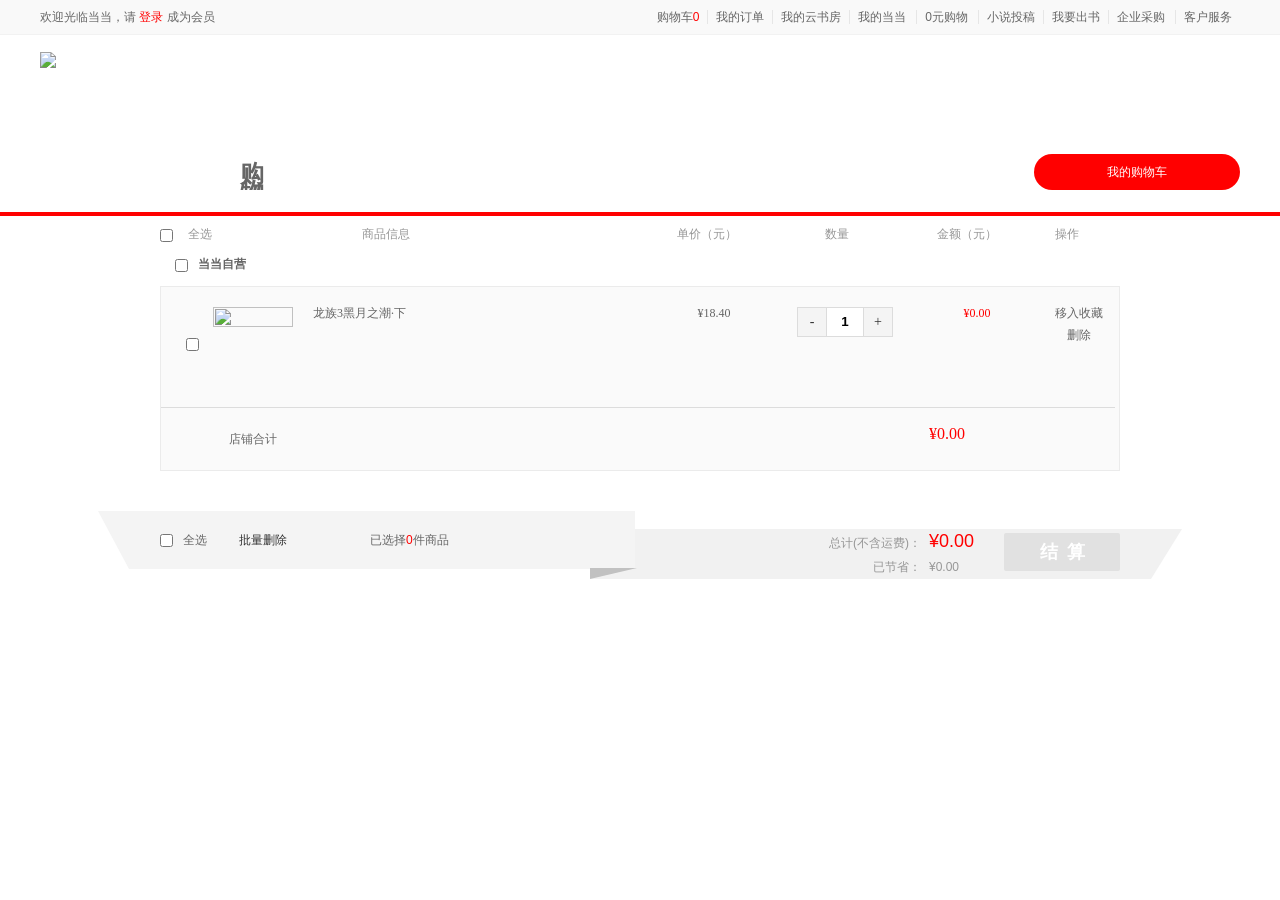
==== src/cartlist.html @ 15c531ff "第一次提交" ====
<!DOCTYPE html>
<html lang="en">

<head>
    <meta charset="UTF-8">
    <meta name="viewport" content="width=device-width, initial-scale=1.0">
    <title>购物车列表展示</title>
    <link rel="stylesheet" href="../src/css/cart.css">
</head>

<body>
    <!-- 个人信息导航栏 -->
    <div class="info_container">
        <div class="info">
            <div class="welcome">
                <span>欢迎光临当当，请
                    <a href="login.html" id="login" class="login">登录</a>
                    <a href="registry.html" id="registry" class="registry">成为会员</a>
                </span>
                <span class="login_after">
                    Hi,<span class="username">132*****2118</span>
                <a href="javascript:;">[退出]</a>
                </span>
            </div>
            <div class="rightinfo">
                <ul class="infolist">
                    <li>
                        <a href="javascript:;"><span class="iconfont icon-gouwuche"></span>购物车<span class="cartnum ">0</span></a>
                    </li>
                    <li>
                        <a href="javascript:;">我的订单</a>
                    </li>
                    <li>
                        <a href="javascript:;">我的云书房</a>
                    </li>
                    <li>
                        <a href="javascript:;">我的当当<span class="iconfont icon-more "></span></a>
                    </li>
                    <li>
                        <a href="javascript:;">0元购物<span class="iconfont icon-more "></span></a>
                    </li>
                    <li>
                        <a href="javascript:;">小说投稿</a>
                    </li>
                    <li>
                        <a href="javascript:;">我要出书</a>
                    </li>
                    <li>
                        <a href="javascript:;">企业采购<span class="iconfont icon-more "></span></a>
                    </li>
                    <li>
                        <a href="javascript:;">客户服务</a>
                    </li>
                </ul>
            </div>
        </div>
    </div>
    <div class="ad_bar">
        <a href="javascript:;">
            <img src="http://img61.ddimg.cn/2020/7/24/2020072417161249423.jpg" alt=" ">
        </a>
    </div>
    <div class="search_container">
        <div class="search">
            <div class="logo">
                <a href="index123.html">
                    <img src="http://img61.ddimg.cn/upload_img/00405/luyi/DDlogoNEW.gif" alt="" title="当当">
                </a>
                <h1>购物车</h1>
            </div>
            <div class="right">
                <div class="current">我的购物车</div>
            </div>
        </div>
    </div>
    <div id="cart">
        <ul>
            <li class="f1">
                <input type="checkbox">
                <span>全选</span>
            </li>
            <li class="f2">商品信息</li>
            <li class="f3">单价（元）</li>
            <li class="f3">数量</li>
            <li class="f3">金额（元）</li>
            <li class="f4">操作</li>
        </ul>
        <div class="item">
            <table class="shop_title" border="0" cellspacing="0" cellpadding="0">
                <tr>
                    <td>
                        <input type="checkbox">
                    </td>
                    <td>
                        <a href="javascript:;">当当自营</a>
                    </td>
                </tr>
            </table>
            <div class="cart_table">
                <table cellspacing="0" cellpadding="0" border="0">
                    <tr>
                        <td class="row1">
                            <input type="checkbox">
                        </td>
                        <td class="row_img">
                            <a href="javascript:;">
                                <img src="http://img3x0.ddimg.cn/5/21/23414990-1_m_4.jpg" alt="" width="80" height="80">
                            </a>
                        </td>
                        <td class="row_name">
                            <div class="name">
                                <a href="javascript:;">龙族3黑月之潮·下</a>
                            </div>
                        </td>
                        <td class="price_every">
                            <span>¥18.40</span>
                        </td>
                        <td class="row3">
                            <span class="amount">
                                <a href="javascript:;">-</a>
                                <input type="text" value="1">
                                <a href="javascript:;">+</a>
                            </span>
                        </td>
                        <td class="row4">
                            <span class="red">¥0.00</span>
                        </td>
                        <td class="row5">
                            <span>
                                <a href="javascript:;" class="fn-add-wish">移入收藏</a>
                            </span>
                            <span>
                                <a href="javascript:;" class="fn-remove-product">删除
                                </a>
                            </span>
                        </td>
                    </tr>
                    <tfoot>
                        <tr class="total">
                            <td class="row1">&nbsp;</td>
                            <td class="row_img">店铺合计</td>
                            <td colspan="2">&nbsp;</td>
                            <td colspan="3" class="row4">
                                <span class="red big">¥0.00</span>
                            </td>
                        </tr>
                    </tfoot>
                </table>
            </div>
        </div>
    </div>
    <!-- 结算 -->
    <div class="sum">
        <div class="sum_wrap">
            <div class="sum_right">
                <a class="total_btn" href="javascript:;" id="checkout_btn">结&nbsp;&nbsp;算</a>
                <div class="subtotal">
                    <p><span class="cartsum">总计(不含运费)：</span><span id="payAmount" class="price">¥0.00</span></p>
                    <p><span class="cartsum">已节省：</span><span id="totalFavor">¥0.00</span></p>
                </div>
            </div>
            <div class="sum_left">
                <input type="checkbox">
                <span>全选</span>
                <a href="javascript:;">批量删除</a>
                <span class="a">已选择<span class="red">0</span>件商品</span>
            </div>
            <div class="square_right"></div>
            <div class="square_left"></div>
            <div class="square_bottom"></div>
        </div>
    </div>
</body>

</html>
---- src/css/cart.css ----
@charset "utf-8";
body,
div,
dl,
dt,
dd,
ul,
ol,
li,
h1,
h2,
h3,
h4,
h5,
h6,
pre,
code,
form,
fieldset,
legend,
input,
textarea,
p,
blockquote,
th,
td {
    margin: 0;
    padding: 0;
}

h1,
h2,
h3,
h4,
h5,
h6 {
    font-weight: normal;
}

li {
    list-style: none;
}

img {
    border: none;
}

i {
    font-style: normal;
}

input,
select,
textarea {
    outline: none;
    border: none;
    background: none;
    border-radius: 0;
    -webkit-border-radius: 0;
    background-image: -webkit-linear-gradient(transparent, transparent);
    background-image: linear-gradient(transparent, transparent);
    font-family: "Helvetica", "Arial";
}

textarea {
    resize: none;
}

article， aside， details， figcaption， figure， footer， header， hgroup， menu， nav， section {
    display: block;
}

img {
    display: block;
    height: auto;
    /* vertical-align: top; */
}

.video embed， .video object， .video iframe {
    width: 100%;
    height: auto;
}

a {
    border: 0;
    text-decoration: none;
    outline: none;
}

a,
button,
input {
    -webkit-tap-highlight-color: rgba(255, 0, 0, 0);
}

em {
    font-style: normal;
}

body {
    font: 12px/150% Arial, Verdana, "\5b8b\4f53";
    color: #666;
    background: #fff;
    -webkit-font-smoothing: antialiased
}

a {
    color: #666;
}

i {
    cursor: default;
}


/* 顶部广告栏 */

.ad_bar {
    width: 1200px;
    height: 60px;
    margin: 0 auto;
    overflow: hidden;
    margin-top: 17px;
}

.ad_bar img {
    width: 1200px;
    height: 60px;
}


/* 个人信息导航栏 */

.info_container {
    background-color: #f9f9f9;
    border-bottom: 1px solid #f2f2f2;
}

.info {
    width: 1200px;
    margin: 0 auto;
    height: 34px;
    line-height: 34px;
}

.info .icon-more {
    font-size: 12px;
    margin-left: 2px;
    margin-top: 2px;
}

.info .rightinfo {
    float: right;
}

.info .welcome {
    float: left;
}

.info .welcome .login_after {
    color: red;
    display: none;
}

.info .rightinfo .infolist {
    float: right;
}

.info .infolist li {
    list-style: none;
    float: left;
}

.info .welcome .login {
    color: red;
}

.info .rightinfo .infolist li a {
    border-right: 1px solid #e6e6e6;
    padding: 0 8px;
}

.info .rightinfo .infolist li:last-child a {
    border: none;
}

.info .rightinfo .infolist li .icon-gouwuche {
    color: red;
    font-size: 12px;
    margin: 0 5px;
}

.info .rightinfo .infolist li .cartnum {
    color: red;
}

.info .welcome .registry:hover {
    color: red;
}


/*  */

.search_container {
    border-bottom: 4px solid red;
    padding-bottom: 22px;
}

.search {
    width: 1200px;
    overflow: hidden;
    margin: 0 auto;
}

.search .logo {
    float: left;
    position: relative;
}

.search .logo h1 {
    position: absolute;
    left: 200px;
    top: 53px;
    font-weight: 600;
    font-family: Verdana;
}

.search .right {
    float: right;
}

.search .right .current {
    color: #fff;
    width: 206px;
    height: 36px;
    line-height: 36px;
    text-align: center;
    background: red;
    margin-top: 42px;
    border-radius: 18px;
}


/* 购物车列表 */

#cart {
    width: 960px;
    margin: 0 auto;
    font-family: Verdana;
}

#cart ul li {
    float: left;
    color: #969696;
    height: 36px;
    line-height: 36px;
}

#cart .f1 {
    width: 202px;
}

#cart .f1 input {
    margin-right: 12px;
    vertical-align: middle;
}

#cart .f2 {
    width: 280px;
}

#cart .f3 {
    width: 130px;
    text-align: center;
}

#cart .f4 {
    width: 70px;
    text-align: center;
}

#cart .shop_title {
    color: #323232;
    font-weight: bold;
    line-height: 24px;
    height: 24px;
    margin: 10px 0;
    padding-left: 15px;
}

#cart .shop_title input {
    margin-right: 10px;
    vertical-align: middle;
}

#cart .item .cart_table {
    width: 958px;
    border: 1px solid #ebebeb;
    background-color: #fafafa;
    margin-bottom: 40px;
}

#cart .item .cart_table td {
    padding-top: 15px;
    line-height: 22px;
    text-align: center;
}

#cart .item .cart_table .row1 {
    padding: 0 0 0 10px;
    width: 42px;
}

#cart .item .cart_table .row_img {
    padding: 20px 20px 20px 0;
    width: 80px;
    vertical-align: top;
}

#cart .item .cart_table .row_name {
    width: 336px;
    line-height: 18px;
    text-align: left;
    padding-top: 17px;
    vertical-align: top;
}

#cart .item .cart_table .row_name .name {
    width: 100%;
    height: 36px;
    overflow: hidden;
    margin-bottom: 27px;
}

#cart .item .cart_table .price_every {
    width: 130px;
    padding-top: 15px;
    line-height: 22px;
    text-align: center;
    vertical-align: top;
}

#cart .item .cart_table .row3 {
    width: 132px;
    vertical-align: top;
}

#cart .item .cart_table .row3 .amount {
    display: block;
    border: 1px solid #dcdcdc;
    height: 28px;
    width: 94px;
    line-height: 28px;
    font-size: 14px;
    margin: 5px auto;
    overflow: hidden;
}

#cart .item .cart_table .row3 .amount a {
    display: block;
    float: left;
    height: 28px;
    width: 28px;
    background-color: #f4f4f4;
    text-decoration: none;
    color: #323232;
}

#cart .item .cart_table .row3 .amount input {
    width: 36px;
    height: 28px;
    line-height: 28px;
    float: left;
    padding: 0;
    text-align: center;
    border: 1px solid #dcdcdc;
    border-width: 0 1px;
    background-color: #fff;
    font-weight: bold;
}

#cart .item .cart_table .row4 {
    width: 132px;
    vertical-align: top;
}

.red {
    color: red;
}

#cart .item .cart_table .row5 {
    width: 72px;
    vertical-align: top;
}

#cart .item .cart_table .row5 span {
    display: block;
}

#cart .item .cart_table {
    width: 958px;
}

#cart .item .cart_table .total td {
    border-bottom: none 0;
    border-top: 1px solid #dcdcdc;
}

#cart .item .cart_table .total .big {
    font-size: 16px;
}

.sum_wrap {
    width: 960px;
    margin: 20px auto;
    padding: 0 62px;
    overflow: hidden;
    position: relative;
}

.sum_wrap .sum_right {
    float: right;
    margin: 18px 0 0;
    width: 530px;
    background: #f1f1f1;
}

.sum_wrap .sum_right .total_btn {
    cursor: default;
    background-color: #e1e1e1;
    float: right;
    display: block;
    width: 116px;
    height: 38px;
    font: bold 18px/38px "Microsoft Yahei";
    color: #fff;
    border-radius: 2px;
    text-align: center;
    margin-top: 4px;
}

.sum_wrap .sum_right .subtotal {
    padding-right: 30px;
    line-height: 24px;
    float: right;
    color: #969696;
}

.sum_wrap .sum_right .subtotal .cartsum {
    display: inline-block;
    width: 114px;
    text-align: right;
    padding: 0 8px 0 0;
}

.sum_wrap .sum_right .subtotal .price {
    color: red;
    font-size: 18px;
}

.sum_wrap .sum_left {
    float: left;
    line-height: 58px;
    width: 475px;
    background: #f4f4f4;
    position: relative;
    top: -68px;
}

.sum_wrap .sum_left input {
    margin-right: 7px;
    vertical-align: middle;
}

.sum_wrap .sum_left a {
    margin-left: 28px;
    color: #323232;
}

.sum_wrap .sum_left .a {
    margin-left: 80px;
}

.sum_wrap .square_right {
    height: 0;
    position: absolute;
    top: 18px;
    right: 0;
    width: 31px;
    border-top: 50px solid #f1f1f1;
    border-left: 0px solid transparent;
    border-right: 31px solid transparent;
    z-index: 999;
}

.sum_wrap .square_left {
    height: 0;
    position: absolute;
    top: 0;
    left: 0;
    width: 31px;
    border-top: 58px solid #f4f4f4;
    border-left: 31px solid transparent;
    border-right: 0px solid transparent;
    z-index: 999;
}

.sum_wrap .square_bottom {
    height: 0;
    position: absolute;
    top: 57px;
    left: 492px;
    border-top: 11px solid #c1c1c1;
    border-left: 0px solid transparent;
    border-right: 47px solid transparent;
    z-index: 999;
}
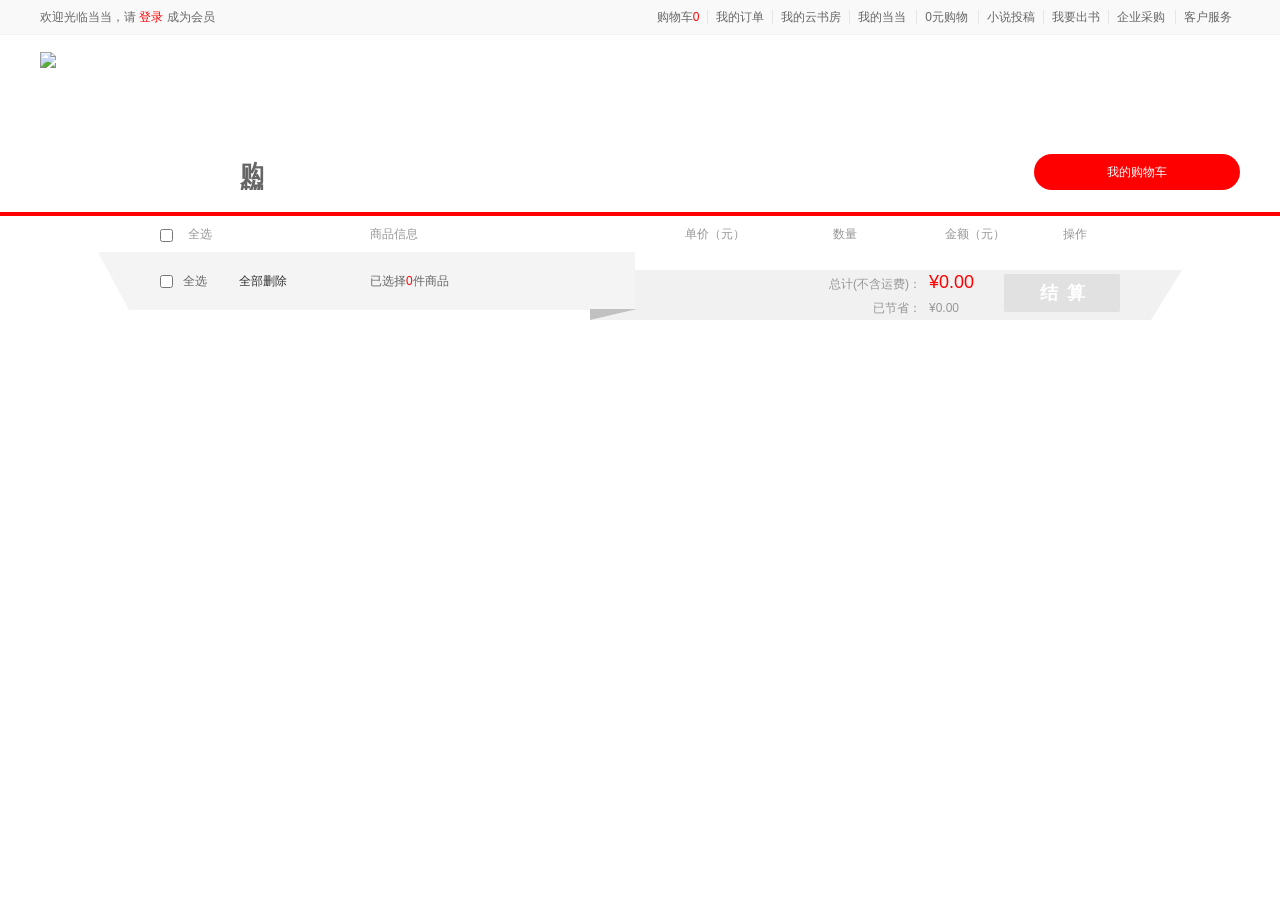
==== commit dfaf7b2c: "8月7日提交" ====
--- a/src/cartlist.html
+++ b/src/cartlist.html
@@ -5,7 +5,8 @@
     <meta charset="UTF-8">
     <meta name="viewport" content="width=device-width, initial-scale=1.0">
     <title>购物车列表展示</title>
-    <link rel="stylesheet" href="../src/css/cart.css">
+    <link rel="stylesheet" href="../src/css/cart1.css">
+    <script src="./script/require.js" defer async="true" data-main="./script/main.js" id="currentpage" currentmod="cartlist"></script>
 </head>
 
 <body>
@@ -76,7 +77,7 @@
     <div id="cart">
         <ul>
             <li class="f1">
-                <input type="checkbox">
+                <input type="checkbox" class="allselect a1">
                 <span>全选</span>
             </li>
             <li class="f2">商品信息</li>
@@ -86,67 +87,6 @@
             <li class="f4">操作</li>
         </ul>
         <div class="item">
-            <table class="shop_title" border="0" cellspacing="0" cellpadding="0">
-                <tr>
-                    <td>
-                        <input type="checkbox">
-                    </td>
-                    <td>
-                        <a href="javascript:;">当当自营</a>
-                    </td>
-                </tr>
-            </table>
-            <div class="cart_table">
-                <table cellspacing="0" cellpadding="0" border="0">
-                    <tr>
-                        <td class="row1">
-                            <input type="checkbox">
-                        </td>
-                        <td class="row_img">
-                            <a href="javascript:;">
-                                <img src="http://img3x0.ddimg.cn/5/21/23414990-1_m_4.jpg" alt="" width="80" height="80">
-                            </a>
-                        </td>
-                        <td class="row_name">
-                            <div class="name">
-                                <a href="javascript:;">龙族3黑月之潮·下</a>
-                            </div>
-                        </td>
-                        <td class="price_every">
-                            <span>¥18.40</span>
-                        </td>
-                        <td class="row3">
-                            <span class="amount">
-                                <a href="javascript:;">-</a>
-                                <input type="text" value="1">
-                                <a href="javascript:;">+</a>
-                            </span>
-                        </td>
-                        <td class="row4">
-                            <span class="red">¥0.00</span>
-                        </td>
-                        <td class="row5">
-                            <span>
-                                <a href="javascript:;" class="fn-add-wish">移入收藏</a>
-                            </span>
-                            <span>
-                                <a href="javascript:;" class="fn-remove-product">删除
-                                </a>
-                            </span>
-                        </td>
-                    </tr>
-                    <tfoot>
-                        <tr class="total">
-                            <td class="row1">&nbsp;</td>
-                            <td class="row_img">店铺合计</td>
-                            <td colspan="2">&nbsp;</td>
-                            <td colspan="3" class="row4">
-                                <span class="red big">¥0.00</span>
-                            </td>
-                        </tr>
-                    </tfoot>
-                </table>
-            </div>
         </div>
     </div>
     <!-- 结算 -->
@@ -160,9 +100,9 @@
                 </div>
             </div>
             <div class="sum_left">
-                <input type="checkbox">
+                <input type="checkbox" id="allselect" class='a1'>
                 <span>全选</span>
-                <a href="javascript:;">批量删除</a>
+                <a href="javascript:;" id="delall">全部删除</a>
                 <span class="a">已选择<span class="red">0</span>件商品</span>
             </div>
             <div class="square_right"></div>
--- a/src/css/cart1.css
+++ b/src/css/cart1.css
@@ -0,0 +1,518 @@
+@charset "utf-8";
+body,
+div,
+dl,
+dt,
+dd,
+ul,
+ol,
+li,
+h1,
+h2,
+h3,
+h4,
+h5,
+h6,
+pre,
+code,
+form,
+fieldset,
+legend,
+input,
+textarea,
+p,
+blockquote,
+th,
+td {
+    margin: 0;
+    padding: 0;
+}
+
+h1,
+h2,
+h3,
+h4,
+h5,
+h6 {
+    font-weight: normal;
+}
+
+li {
+    list-style: none;
+}
+
+img {
+    border: none;
+}
+
+i {
+    font-style: normal;
+}
+
+input,
+select,
+textarea {
+    outline: none;
+    border: none;
+    background: none;
+    border-radius: 0;
+    -webkit-border-radius: 0;
+    background-image: -webkit-linear-gradient(transparent, transparent);
+    background-image: linear-gradient(transparent, transparent);
+    font-family: "Helvetica", "Arial";
+}
+
+textarea {
+    resize: none;
+}
+
+article， aside， details， figcaption， figure， footer， header， hgroup， menu， nav， section {
+    display: block;
+}
+
+img {
+    display: block;
+    height: auto;
+    /* vertical-align: top; */
+}
+
+.video embed， .video object， .video iframe {
+    width: 100%;
+    height: auto;
+}
+
+a {
+    border: 0;
+    text-decoration: none;
+    outline: none;
+}
+
+a,
+button,
+input {
+    -webkit-tap-highlight-color: rgba(255, 0, 0, 0);
+}
+
+em {
+    font-style: normal;
+}
+
+body {
+    font: 12px/150% Arial, Verdana, "\5b8b\4f53";
+    color: #666;
+    background: #fff;
+    -webkit-font-smoothing: antialiased
+}
+
+a {
+    color: #666;
+}
+
+i {
+    cursor: default;
+}
+
+
+/* 顶部广告栏 */
+
+.ad_bar {
+    width: 1200px;
+    height: 60px;
+    margin: 0 auto;
+    overflow: hidden;
+    margin-top: 17px;
+}
+
+.ad_bar img {
+    width: 1200px;
+    height: 60px;
+}
+
+
+/* 个人信息导航栏 */
+
+.info_container {
+    background-color: #f9f9f9;
+    border-bottom: 1px solid #f2f2f2;
+}
+
+.info {
+    width: 1200px;
+    margin: 0 auto;
+    height: 34px;
+    line-height: 34px;
+}
+
+.info .icon-more {
+    font-size: 12px;
+    margin-left: 2px;
+    margin-top: 2px;
+}
+
+.info .rightinfo {
+    float: right;
+}
+
+.info .welcome {
+    float: left;
+}
+
+.info .welcome .login_after {
+    color: red;
+    display: none;
+}
+
+.info .rightinfo .infolist {
+    float: right;
+}
+
+.info .infolist li {
+    list-style: none;
+    float: left;
+}
+
+.info .welcome .login {
+    color: red;
+}
+
+.info .rightinfo .infolist li a {
+    border-right: 1px solid #e6e6e6;
+    padding: 0 8px;
+}
+
+.info .rightinfo .infolist li:last-child a {
+    border: none;
+}
+
+.info .rightinfo .infolist li .icon-gouwuche {
+    color: red;
+    font-size: 12px;
+    margin: 0 5px;
+}
+
+.info .rightinfo .infolist li .cartnum {
+    color: red;
+}
+
+.info .welcome .registry:hover {
+    color: red;
+}
+
+
+/*  */
+
+.search_container {
+    border-bottom: 4px solid red;
+    padding-bottom: 22px;
+}
+
+.search {
+    width: 1200px;
+    overflow: hidden;
+    margin: 0 auto;
+}
+
+.search .logo {
+    float: left;
+    position: relative;
+}
+
+.search .logo h1 {
+    position: absolute;
+    left: 200px;
+    top: 53px;
+    font-weight: 600;
+    font-family: Verdana;
+}
+
+.search .right {
+    float: right;
+}
+
+.search .right .current {
+    color: #fff;
+    width: 206px;
+    height: 36px;
+    line-height: 36px;
+    text-align: center;
+    background: red;
+    margin-top: 42px;
+    border-radius: 18px;
+}
+
+
+/* 购物车列表 */
+
+#cart {
+    width: 960px;
+    margin: 0 auto;
+    font-family: Verdana;
+}
+
+#cart ul li {
+    float: left;
+    color: #969696;
+    height: 36px;
+    line-height: 36px;
+}
+
+#cart .f1 {
+    width: 210px;
+}
+
+#cart .f1 input {
+    margin-right: 12px;
+    vertical-align: middle;
+}
+
+#cart .f2 {
+    width: 280px;
+}
+
+#cart .f3 {
+    width: 130px;
+    text-align: center;
+}
+
+#cart .f4 {
+    width: 70px;
+    text-align: center;
+}
+
+#cart .shop_title {
+    color: #323232;
+    font-weight: bold;
+    line-height: 24px;
+    height: 24px;
+    margin: 10px 0;
+    padding-left: 15px;
+}
+
+#cart .shop_title input {
+    margin-right: 10px;
+    vertical-align: middle;
+}
+
+#cart .item .cart_table {
+    width: 958px;
+    border: 1px solid #ebebeb;
+    background-color: #fafafa;
+    margin-bottom: 40px;
+}
+
+#cart .item .cart_table td {
+    padding-top: 15px;
+    line-height: 22px;
+    text-align: center;
+}
+
+#cart .item .cart_table .row1 {
+    padding: 0 0 0 10px;
+    width: 42px;
+}
+
+#cart .item .cart_table .row_img {
+    padding: 20px 20px 20px 0;
+    width: 80px;
+    vertical-align: top;
+}
+
+#cart .item .cart_table .row_name {
+    width: 336px;
+    line-height: 18px;
+    text-align: left;
+    padding-top: 17px;
+    vertical-align: top;
+}
+
+#cart .item .cart_table .row_name .name {
+    width: 100%;
+    height: 36px;
+    overflow: hidden;
+    margin-bottom: 27px;
+    margin-left: 46px;
+}
+
+#cart .item .cart_table .price_every {
+    width: 130px;
+    padding-top: 15px;
+    line-height: 22px;
+    text-align: center;
+    vertical-align: top;
+}
+
+#cart .item .cart_table .row3 {
+    width: 132px;
+    vertical-align: top;
+}
+
+#cart .item .cart_table .row3 .amount {
+    display: block;
+    border: 1px solid #dcdcdc;
+    height: 28px;
+    width: 94px;
+    line-height: 28px;
+    font-size: 14px;
+    margin: 5px auto;
+    overflow: hidden;
+}
+
+#cart .item .cart_table .row3 .amount a {
+    display: block;
+    float: left;
+    height: 28px;
+    width: 28px;
+    background-color: #f4f4f4;
+    text-decoration: none;
+    color: #323232;
+}
+
+#cart .item .cart_table .row3 .amount input {
+    width: 36px;
+    height: 28px;
+    line-height: 28px;
+    float: left;
+    padding: 0;
+    text-align: center;
+    border: 1px solid #dcdcdc;
+    border-width: 0 1px;
+    background-color: #fff;
+    font-weight: bold;
+}
+
+#cart .item .cart_table .row4 {
+    width: 132px;
+    vertical-align: top;
+}
+
+.red {
+    color: red;
+}
+
+#cart .item .cart_table .row5 {
+    width: 72px;
+    vertical-align: top;
+}
+
+#cart .item .cart_table .row5 span {
+    display: block;
+}
+
+#cart .item .cart_table {
+    width: 958px;
+}
+
+#cart .item .cart_table .total td {
+    border-bottom: none 0;
+    border-top: 1px solid #dcdcdc;
+}
+
+#cart .item .cart_table .total .big {
+    font-size: 16px;
+}
+
+.sum_wrap {
+    width: 960px;
+    margin: 20px auto;
+    padding: 0 62px;
+    overflow: hidden;
+    position: relative;
+}
+
+.sum_wrap .sum_right {
+    float: right;
+    margin: 18px 0 0;
+    width: 530px;
+    background: #f1f1f1;
+}
+
+.sum_wrap .sum_right .total_btn {
+    cursor: default;
+    background-color: #e1e1e1;
+    float: right;
+    display: block;
+    width: 116px;
+    height: 38px;
+    font: bold 18px/38px "Microsoft Yahei";
+    color: #fff;
+    border-radius: 2px;
+    text-align: center;
+    margin-top: 4px;
+}
+
+.sum_wrap .sum_right .subtotal {
+    padding-right: 30px;
+    line-height: 24px;
+    float: right;
+    color: #969696;
+}
+
+.sum_wrap .sum_right .subtotal .cartsum {
+    display: inline-block;
+    width: 114px;
+    text-align: right;
+    padding: 0 8px 0 0;
+}
+
+.sum_wrap .sum_right .subtotal .price {
+    color: red;
+    font-size: 18px;
+}
+
+.sum_wrap .sum_left {
+    float: left;
+    line-height: 58px;
+    width: 475px;
+    background: #f4f4f4;
+    position: relative;
+    top: -68px;
+}
+
+.sum_wrap .sum_left input {
+    margin-right: 7px;
+    vertical-align: middle;
+}
+
+.sum_wrap .sum_left a {
+    margin-left: 28px;
+    color: #323232;
+}
+
+.sum_wrap .sum_left .a {
+    margin-left: 80px;
+}
+
+.sum_wrap .square_right {
+    height: 0;
+    position: absolute;
+    top: 18px;
+    right: 0;
+    width: 31px;
+    border-top: 50px solid #f1f1f1;
+    border-left: 0px solid transparent;
+    border-right: 31px solid transparent;
+    z-index: 999;
+}
+
+.sum_wrap .square_left {
+    height: 0;
+    position: absolute;
+    top: 0;
+    left: 0;
+    width: 31px;
+    border-top: 58px solid #f4f4f4;
+    border-left: 31px solid transparent;
+    border-right: 0px solid transparent;
+    z-index: 999;
+}
+
+.sum_wrap .square_bottom {
+    height: 0;
+    position: absolute;
+    top: 57px;
+    left: 492px;
+    border-top: 11px solid #c1c1c1;
+    border-left: 0px solid transparent;
+    border-right: 47px solid transparent;
+    z-index: 999;
+}
